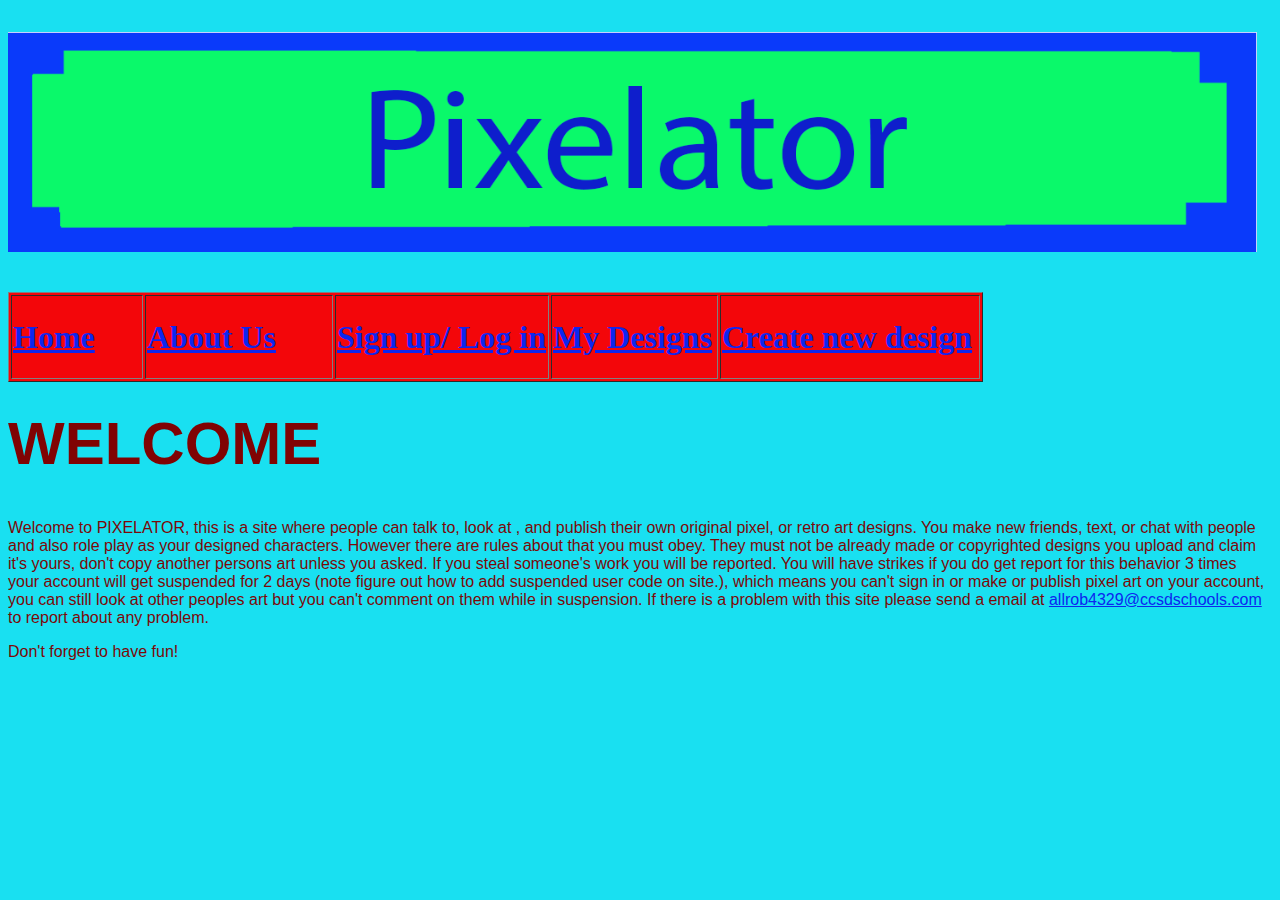
==== index.html @ 2f5596ce "Update index.html" ====
<!DOCTYPE HTML>
<html>
<head>
<meta http-equiv="Content-Type" content="text/html; charset=utf-8">
<title>About Pixelators</title>
<link rel="stylesheet" type="text/css" href="CSS/style.css"/>
<style type="text/css">
@import url("style.css");

body {
	background-color: #19E0F1;
}
</style>
<link href="main.css" rel="stylesheet" type="text/css">
</head>

<body>

<div class="container">
  <div class="header" style="font-size: xx-large; color: #134AF8;">
    <p><img src="assets/Pixelator banner.png" width="1249" height="220" alt=""/><!-- end .header --></p>
  </div>
   <div id="nav">
<nav>
      <table width="975" height="90" border="1">
          <tbody>
            <tr>
              <th width="128"  scope="col"><a href="Home.html" style="font-size: xx-large">Home</a></th>
              <th width="184" scope="col"><a href="index.html" style="font-size: xx-large">About Us </a></th>
              <th width="210"  scope="col"><a href="Signup.html" style="font-size: xx-large">Sign up/ Log in</a></th>
              <th width="163" style="font-size: xx-large" scope="col"><a href="MyDesignes.html">My Designs</a></th>
              <th width="256"  style="font-size: xx-large" scope="col"><a href="CreateNew.html">Create new design</a></th>
            </tr>
          </tbody>
      </table>
     </nav>
  </div>

</div>
  
  <div class="content">
    <h1>&nbsp;</h1>
    <h1>WELCOME</h1>
    <p>Welcome to PIXELATOR, this is a site where people can talk to, look at , and publish their own original pixel, or retro art designs. You make new friends, text, or chat with people and also role play as your designed characters. However there are rules about that you must obey. They must not be already made or copyrighted designs you upload and claim it's yours, don't copy another persons art<!-- end .content --> unless you asked. If you steal someone's work you will be reported. You will have strikes if you do get report for this behavior 3 times your account will get suspended for 2 days (note figure out how to add suspended user code on site.), which means you can't sign in or make or publish pixel art on your account, you can still look at other peoples art but you can't comment on them while in suspension. If there is a problem with this site please send a email at <a href="mailto:allrob4329@ccsdschools.com">allrob4329@ccsdschools.com</a> to report about any problem.</p>
    <p>Don't forget to have fun!</p>
  </div>
  <div class="footer"></div>
<!-- end .container --></div>
</body>
</html>
---- main.css ----
@charset "utf-8";
h1 {
	color: #800303;
	font-family: "Gill Sans", "Gill Sans MT", "Myriad Pro", "DejaVu Sans Condensed", Helvetica, Arial, sans-serif;
	font-size: 60px;
}
p {
	color: #7C0808;
	font-family: Gotham, "Helvetica Neue", Helvetica, Arial, sans-serif;
}


body {
	background-color: #19E0F1;
	color: #19E0F1;
	text-align: left;
}
#banner {
	position: relative;
}
#info {
	float: right;
	background-color: #0AF96A;
	color: #D34254;
	width: 553px;
	height: 628px;
	font-size: 16px;
}

#nav {
	position: relative;
	float: left;
	text-align: left;
}
#nav table  {
	background-color: #F3060A;
	color: #320809;
}
a   {
	color: #0D26EF;
	text-align: left;
}
#nav th:hover {
	background-color: #A71E2F;
}
#info2 {
	float: right;
	background-color: #0AF96A;
	color: #D34254;
	width: 553px;
	height: 343px;
	font-size: 16px;
}
.Smile {
	width: 320px;
	height: 281px;
}
#info3{
	float: right;
	background-color: #0AF96A;
	color: #D34254;
	width: 553px;
	height: 151px;
	font-size: 16px;
}
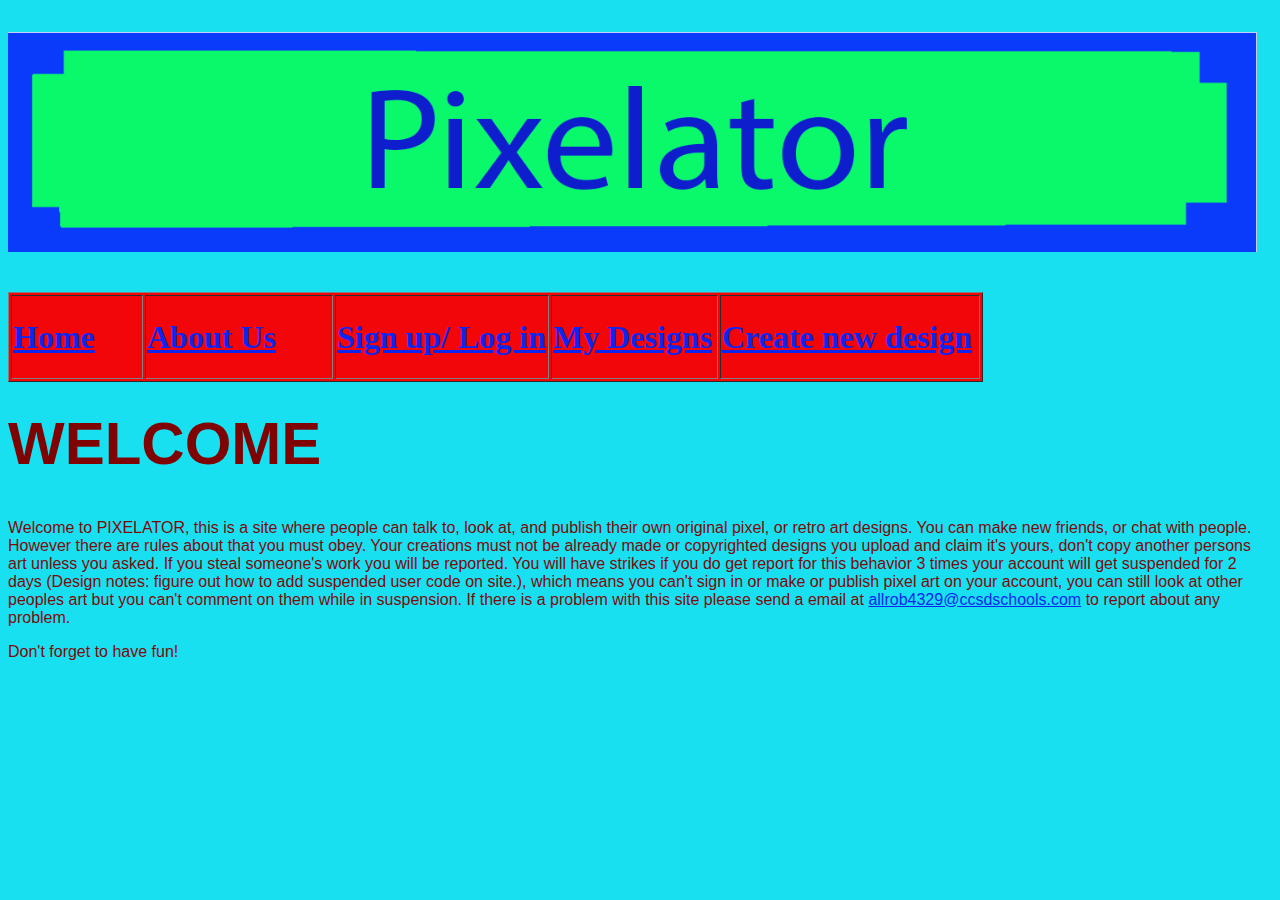
==== commit 445dd2dc: "Update index.html" ====
--- a/index.html
+++ b/index.html
@@ -41,7 +41,7 @@
   <div class="content">
     <h1>&nbsp;</h1>
     <h1>WELCOME</h1>
-    <p>Welcome to PIXELATOR, this is a site where people can talk to, look at , and publish their own original pixel, or retro art designs. You make new friends, text, or chat with people and also role play as your designed characters. However there are rules about that you must obey. They must not be already made or copyrighted designs you upload and claim it's yours, don't copy another persons art<!-- end .content --> unless you asked. If you steal someone's work you will be reported. You will have strikes if you do get report for this behavior 3 times your account will get suspended for 2 days (note figure out how to add suspended user code on site.), which means you can't sign in or make or publish pixel art on your account, you can still look at other peoples art but you can't comment on them while in suspension. If there is a problem with this site please send a email at <a href="mailto:allrob4329@ccsdschools.com">allrob4329@ccsdschools.com</a> to report about any problem.</p>
+    <p>Welcome to PIXELATOR, this is a site where people can talk to, look at, and publish their own original pixel, or retro art designs. You can make new friends, or chat with people. However there are rules about that you must obey. Your creations must not be already made or copyrighted designs you upload and claim it's yours, don't copy another persons art<!-- end .content --> unless you asked. If you steal someone's work you will be reported. You will have strikes if you do get report for this behavior 3 times your account will get suspended for 2 days (Design notes: figure out how to add suspended user code on site.), which means you can't sign in or make or publish pixel art on your account, you can still look at other peoples art but you can't comment on them while in suspension. If there is a problem with this site please send a email at <a href="mailto:allrob4329@ccsdschools.com">allrob4329@ccsdschools.com</a> to report about any problem.</p>
     <p>Don't forget to have fun!</p>
   </div>
   <div class="footer"></div>
--- a/main.css
+++ b/main.css
@@ -60,6 +60,6 @@
 	background-color: #0AF96A;
 	color: #D34254;
 	width: 553px;
-	height: 151px;
+	height: 181px;
 	font-size: 16px;
 }
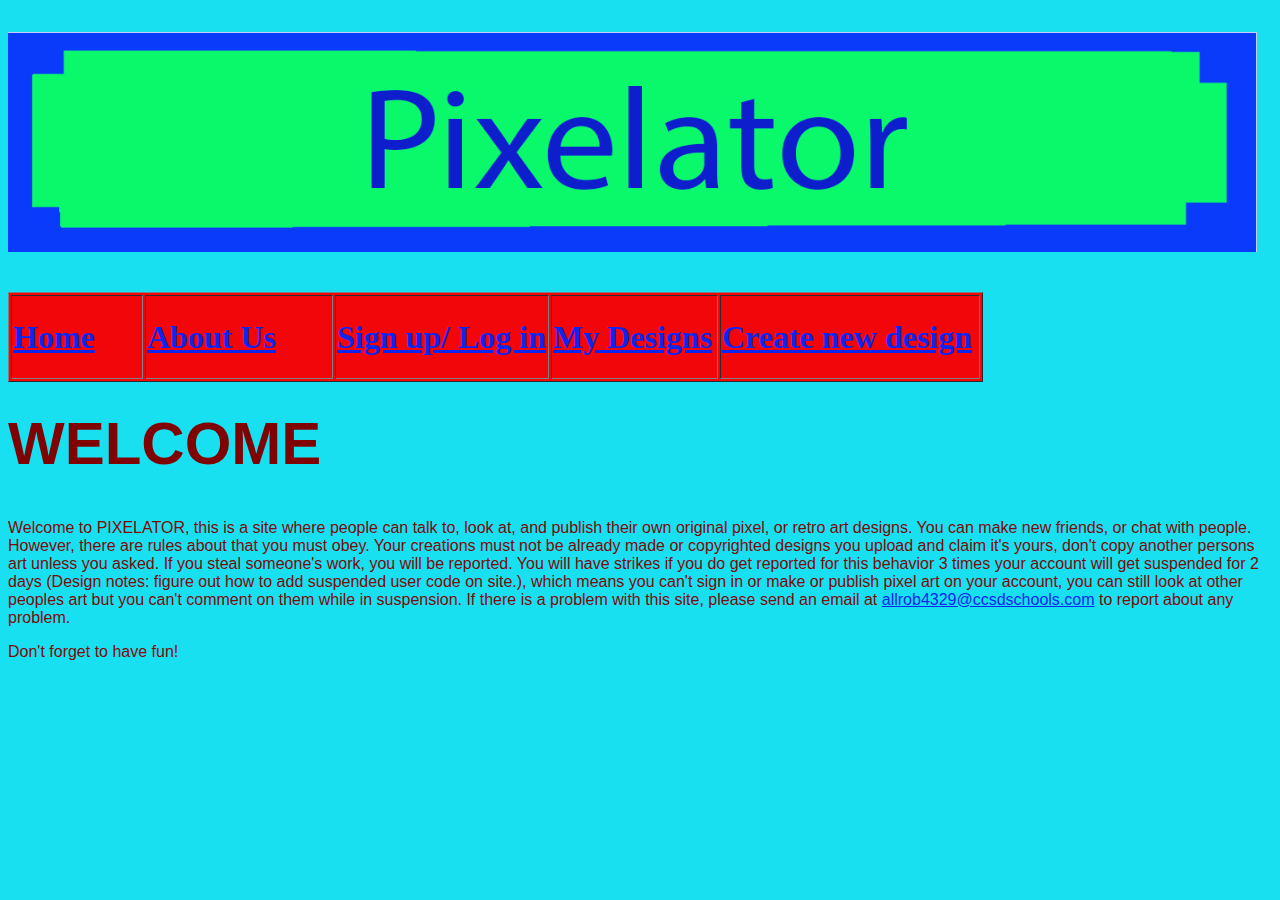
==== commit f0cacd09: "Update index.html" ====
--- a/index.html
+++ b/index.html
@@ -41,7 +41,7 @@
   <div class="content">
     <h1>&nbsp;</h1>
     <h1>WELCOME</h1>
-    <p>Welcome to PIXELATOR, this is a site where people can talk to, look at, and publish their own original pixel, or retro art designs. You can make new friends, or chat with people. However there are rules about that you must obey. Your creations must not be already made or copyrighted designs you upload and claim it's yours, don't copy another persons art<!-- end .content --> unless you asked. If you steal someone's work you will be reported. You will have strikes if you do get report for this behavior 3 times your account will get suspended for 2 days (Design notes: figure out how to add suspended user code on site.), which means you can't sign in or make or publish pixel art on your account, you can still look at other peoples art but you can't comment on them while in suspension. If there is a problem with this site please send a email at <a href="mailto:allrob4329@ccsdschools.com">allrob4329@ccsdschools.com</a> to report about any problem.</p>
+    <p>Welcome to PIXELATOR, this is a site where people can talk to, look at, and publish their own original pixel, or retro art designs. You can make new friends, or chat with people. However, there are rules about that you must obey. Your creations must not be already made or copyrighted designs you upload and claim it's yours, don't copy another persons art<!-- end .content --> unless you asked. If you steal someone's work, you will be reported. You will have strikes if you do get reported for this behavior 3 times your account will get suspended for 2 days (Design notes: figure out how to add suspended user code on site.), which means you can't sign in or make or publish pixel art on your account, you can still look at other peoples art but you can't comment on them while in suspension. If there is a problem with this site, please send an email at <a href="mailto:allrob4329@ccsdschools.com">allrob4329@ccsdschools.com</a> to report about any problem.</p>
     <p>Don't forget to have fun!</p>
   </div>
   <div class="footer"></div>
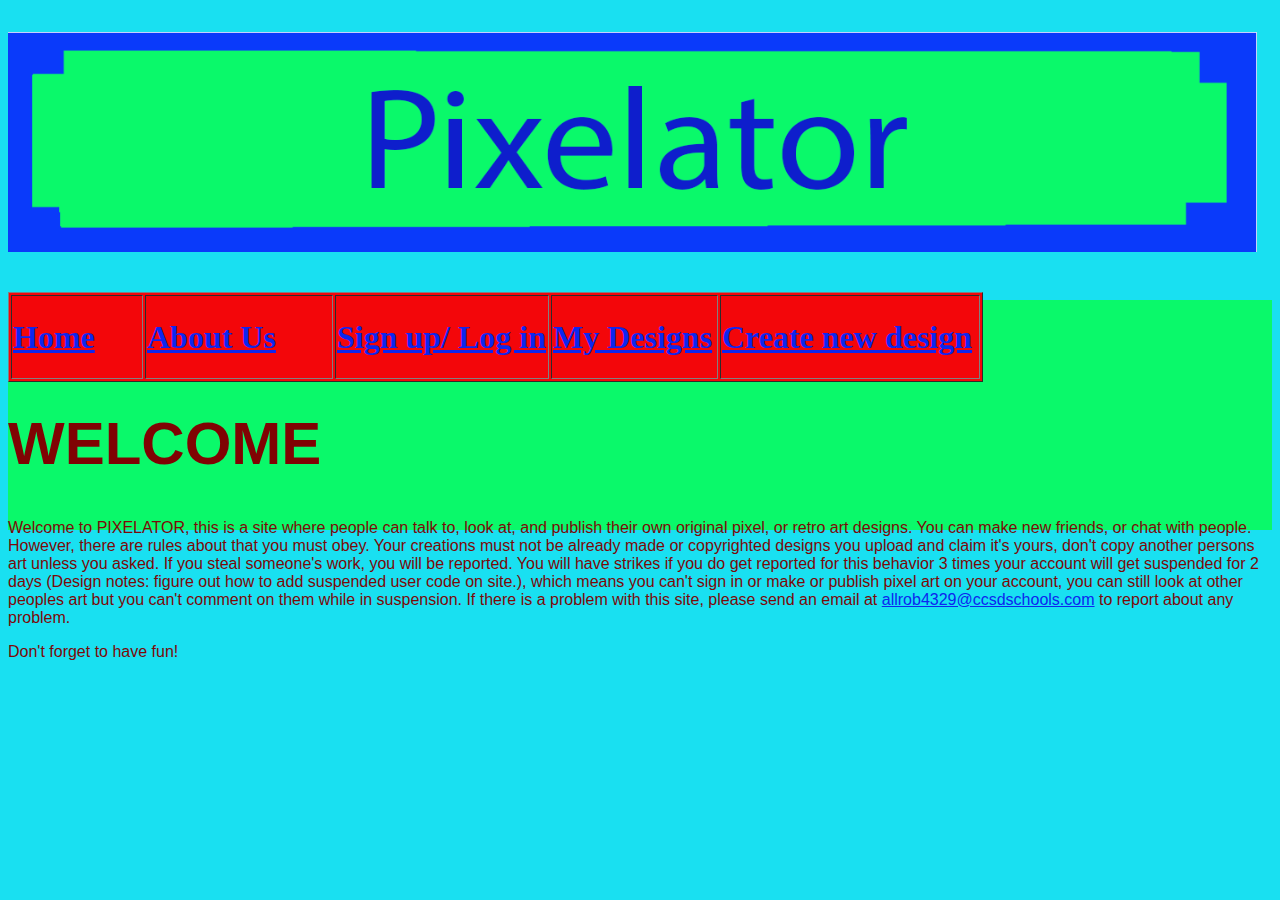
==== commit b824eb4a: "Update index.html" ====
--- a/index.html
+++ b/index.html
@@ -3,7 +3,7 @@
 <head>
 <meta http-equiv="Content-Type" content="text/html; charset=utf-8">
 <title>About Pixelators</title>
-<link rel="stylesheet" type="text/css" href="CSS/style.css"/>
+<link href="main.css" rel="stylesheet" type="text/css">
 <style type="text/css">
 @import url("style.css");
 
@@ -38,7 +38,7 @@
 
 </div>
   
-  <div class="content">
+  <div id="info4">
     <h1>&nbsp;</h1>
     <h1>WELCOME</h1>
     <p>Welcome to PIXELATOR, this is a site where people can talk to, look at, and publish their own original pixel, or retro art designs. You can make new friends, or chat with people. However, there are rules about that you must obey. Your creations must not be already made or copyrighted designs you upload and claim it's yours, don't copy another persons art<!-- end .content --> unless you asked. If you steal someone's work, you will be reported. You will have strikes if you do get reported for this behavior 3 times your account will get suspended for 2 days (Design notes: figure out how to add suspended user code on site.), which means you can't sign in or make or publish pixel art on your account, you can still look at other peoples art but you can't comment on them while in suspension. If there is a problem with this site, please send an email at <a href="mailto:allrob4329@ccsdschools.com">allrob4329@ccsdschools.com</a> to report about any problem.</p>
--- a/main.css
+++ b/main.css
@@ -63,3 +63,10 @@
 	height: 181px;
 	font-size: 16px;
 }
+#info4{
+	
+	background-color: #0AF96A;
+	color: #D34254;
+	height: 230px;
+	font-size: 16px;
+}
--- a/main.css
+++ b/main.css
@@ -63,3 +63,10 @@
 	height: 181px;
 	font-size: 16px;
 }
+#info4{
+	
+	background-color: #0AF96A;
+	color: #D34254;
+	height: 230px;
+	font-size: 16px;
+}
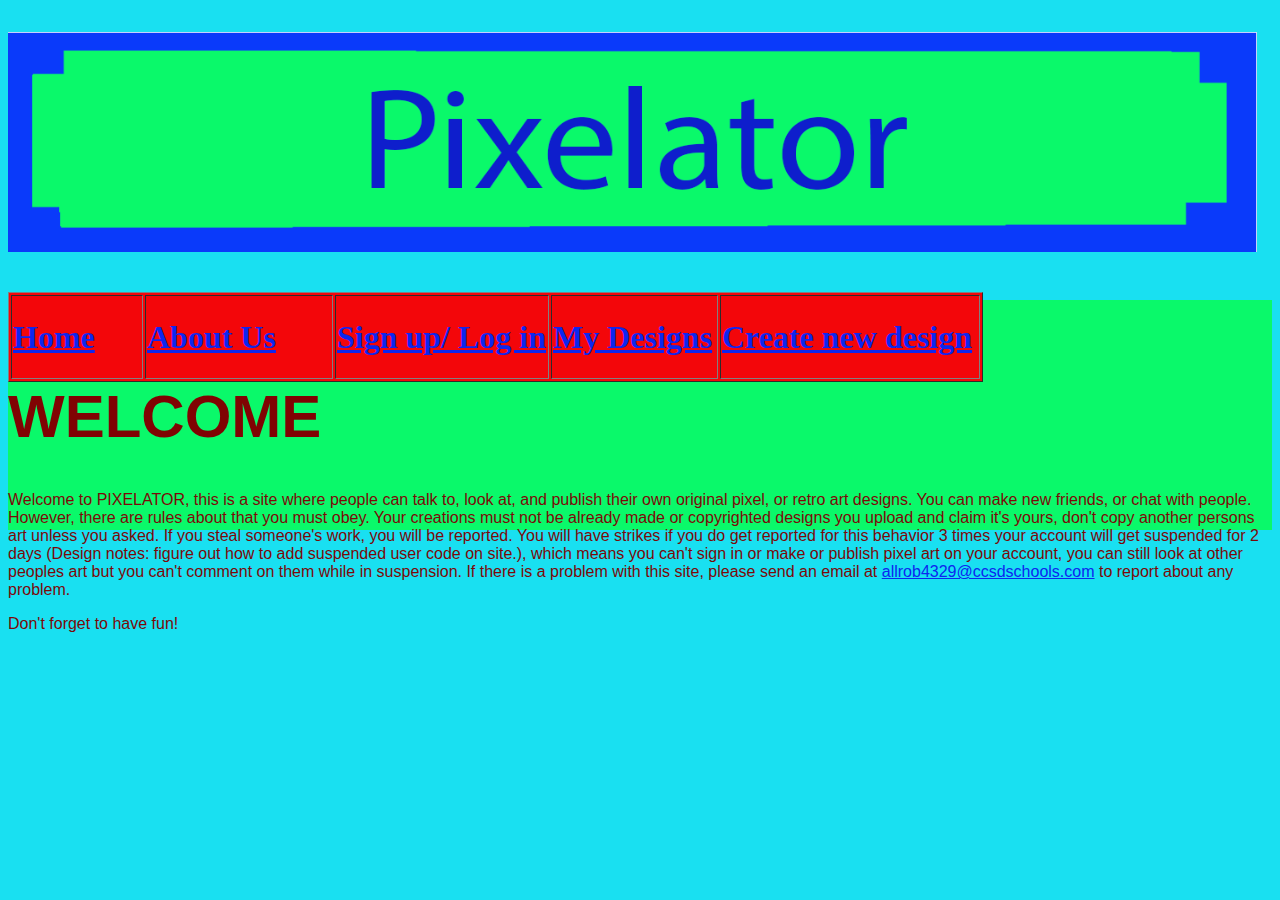
==== commit e64e328d: "Update index.html" ====
--- a/index.html
+++ b/index.html
@@ -39,7 +39,6 @@
 </div>
   
   <div id="info4">
-    <h1>&nbsp;</h1>
     <h1>WELCOME</h1>
     <p>Welcome to PIXELATOR, this is a site where people can talk to, look at, and publish their own original pixel, or retro art designs. You can make new friends, or chat with people. However, there are rules about that you must obey. Your creations must not be already made or copyrighted designs you upload and claim it's yours, don't copy another persons art<!-- end .content --> unless you asked. If you steal someone's work, you will be reported. You will have strikes if you do get reported for this behavior 3 times your account will get suspended for 2 days (Design notes: figure out how to add suspended user code on site.), which means you can't sign in or make or publish pixel art on your account, you can still look at other peoples art but you can't comment on them while in suspension. If there is a problem with this site, please send an email at <a href="mailto:allrob4329@ccsdschools.com">allrob4329@ccsdschools.com</a> to report about any problem.</p>
     <p>Don't forget to have fun!</p>
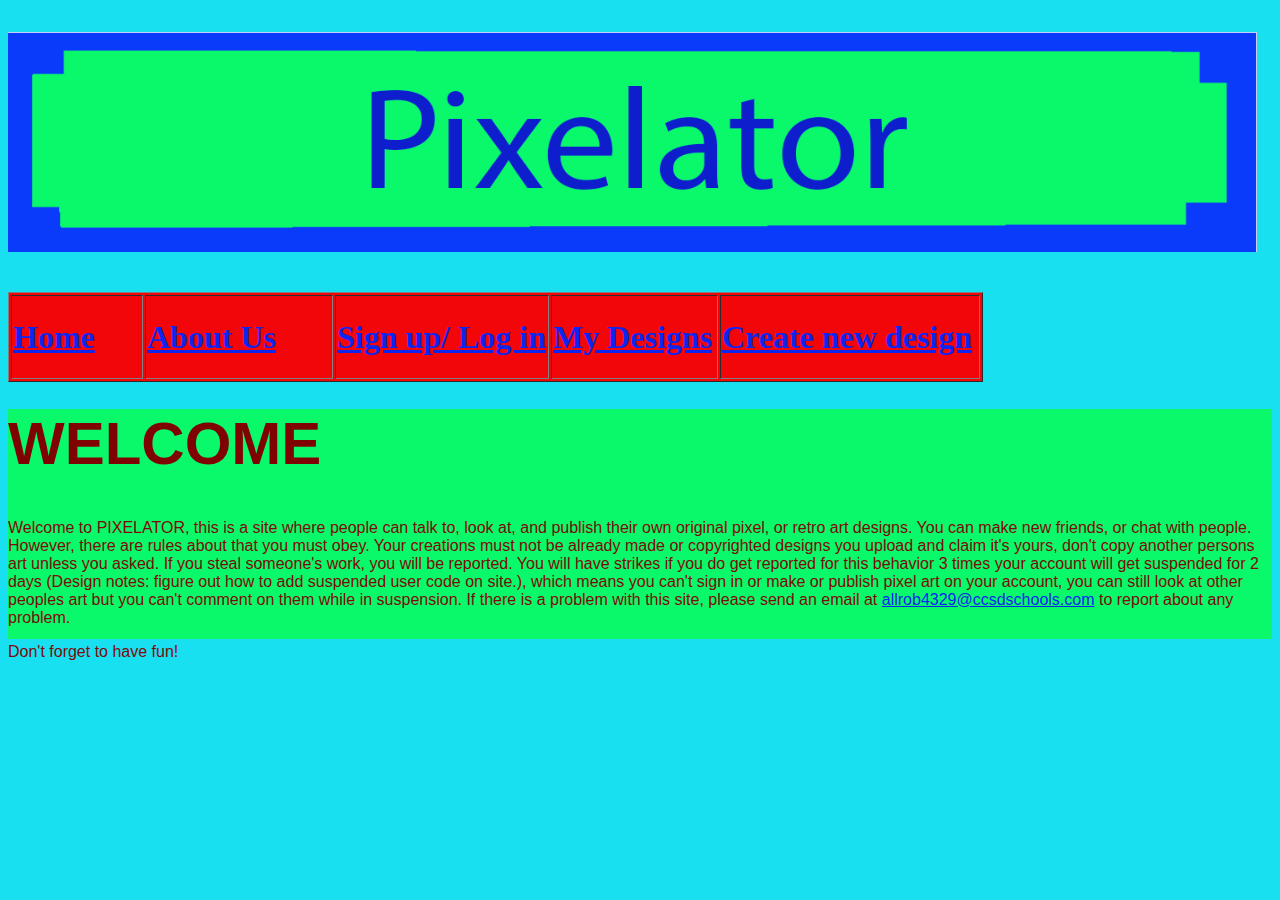
==== commit 74917bc5: "Update index.html" ====
--- a/index.html
+++ b/index.html
@@ -37,7 +37,8 @@
   </div>
 
 </div>
-  
+	
+  <h1>&nbsp;</h1>
   <div id="info4">
     <h1>WELCOME</h1>
     <p>Welcome to PIXELATOR, this is a site where people can talk to, look at, and publish their own original pixel, or retro art designs. You can make new friends, or chat with people. However, there are rules about that you must obey. Your creations must not be already made or copyrighted designs you upload and claim it's yours, don't copy another persons art<!-- end .content --> unless you asked. If you steal someone's work, you will be reported. You will have strikes if you do get reported for this behavior 3 times your account will get suspended for 2 days (Design notes: figure out how to add suspended user code on site.), which means you can't sign in or make or publish pixel art on your account, you can still look at other peoples art but you can't comment on them while in suspension. If there is a problem with this site, please send an email at <a href="mailto:allrob4329@ccsdschools.com">allrob4329@ccsdschools.com</a> to report about any problem.</p>
